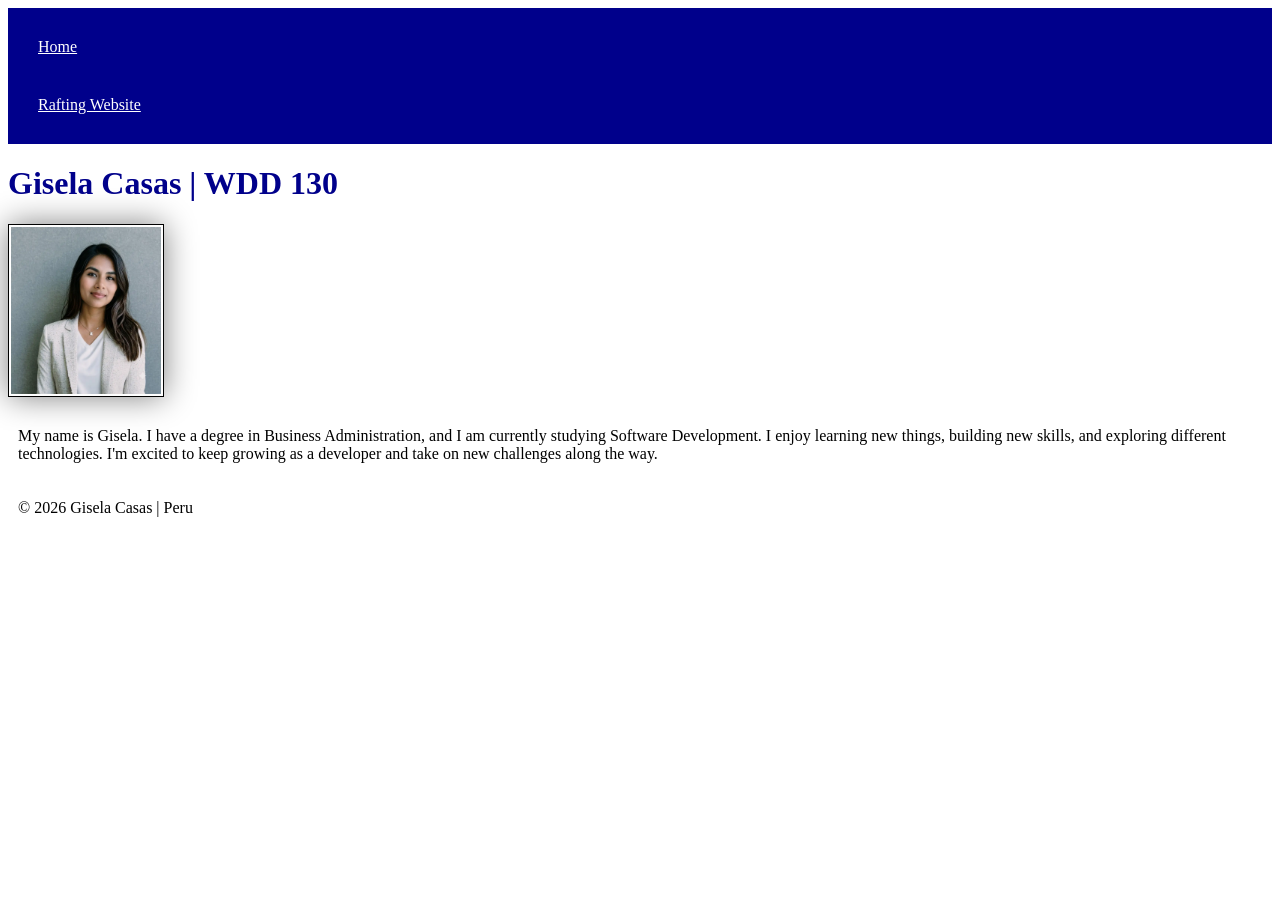
==== index.html @ 7d7dec89 "CSS file to HTML page" ====
<!DOCTYPE html>
<html lang="en-US">

<head>
    <meta charset="utf-8">
    <meta name="viewport" content="width=device-width, initial-scale=1.0">
    <title>Gisela Casas | WDD 130</title>
    <link rel="stylesheet" href="styles/styles.css">
</head>

<body>
    <header>
        <nav>
            <a href="#">Home</a>
            <a href="wwr/">Rafting Website</a>
        </nav>
    </header>
    <main>
        <h1>Gisela Casas | WDD 130</h1>
        <img src="images/profile.webp" alt="Gisela Casas profile picture" width="200">
        <p>My name is Gisela. I have a degree in Business Administration, and I am currently
            studying
            Software Development. I enjoy learning new things, building new skills, and
            exploring different
            technologies. I'm excited to keep growing as a developer and take on new challenges
            along the
            way.</p>
    </main>
    <footer>
        <p>&copy; 2026 Gisela Casas | Peru</p>
    </footer>
</body>

</html>
---- styles/styles.css ----
nav {
    background-color: darkblue;
    padding: 10px;
}

nav a {
    color: white;
    display: block;
    padding: 20px;
}

h1 {
    color: darkblue;

}

img {
    width: 150px;
    height: auto;
    border: 1px solid black;
    padding: 2px;
    box-shadow: 0 0 30px gray;

}

p {
    padding: 10px;
}
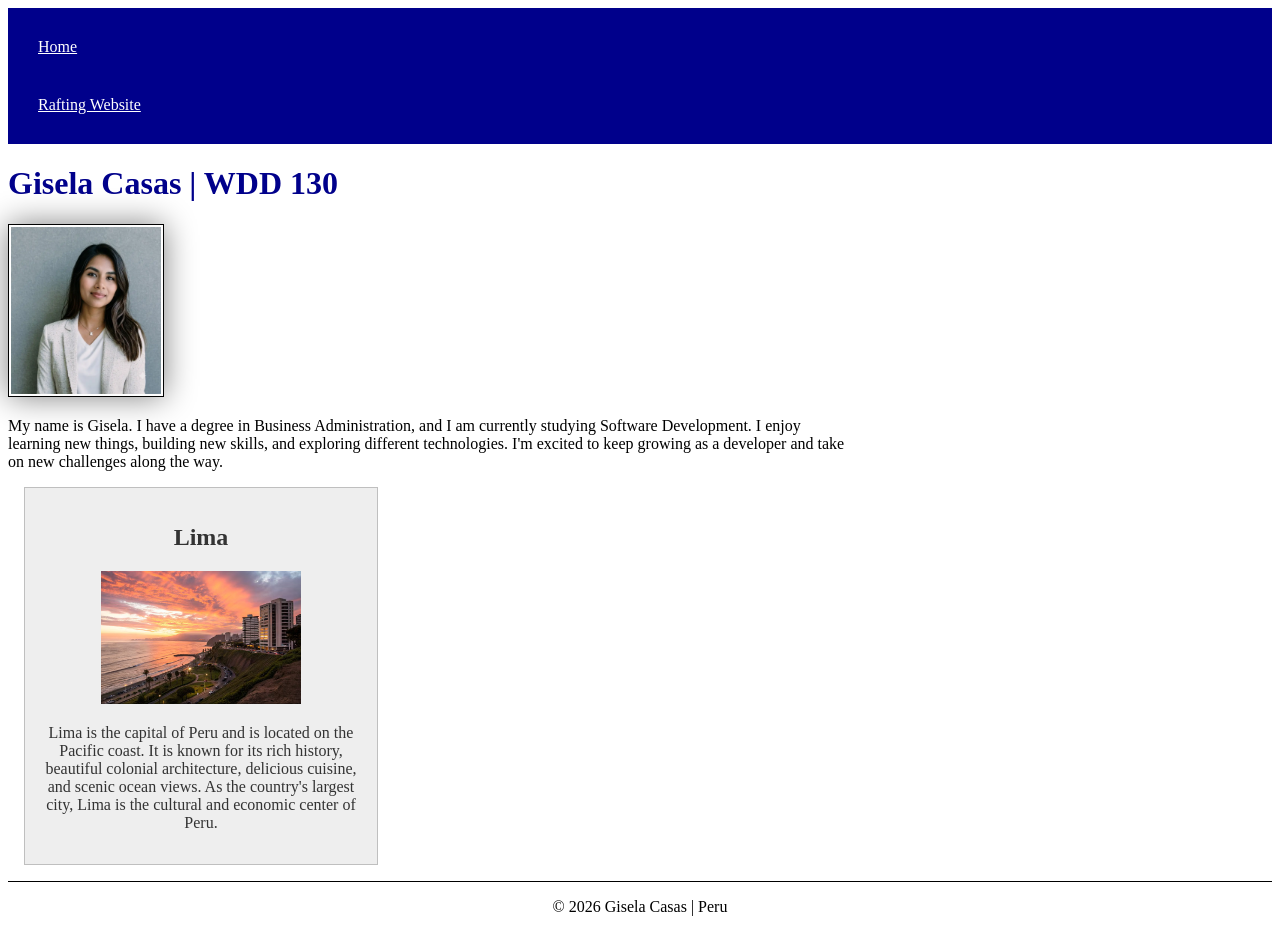
==== commit a61fcdad: "W2 Page enhancement" ====
--- a/index.html
+++ b/index.html
@@ -5,6 +5,8 @@
     <meta charset="utf-8">
     <meta name="viewport" content="width=device-width, initial-scale=1.0">
     <title>Gisela Casas | WDD 130</title>
+    <meta name="description" content="Gisela Casas's BYU-Idaho WDD 130 course home page">
+    <meta name="author" content="Gisela Casas">
     <link rel="stylesheet" href="styles/styles.css">
 </head>
 
@@ -26,6 +28,15 @@
             along the
             way.</p>
     </main>
+    <aside>
+        <h2>Lima</h2>
+        <img src="images/lima.jpg" alt="Miraflores Lima">
+        <p>Lima is the capital of Peru and is located on the Pacific coast. It is known for its rich
+            history,
+            beautiful colonial architecture, delicious cuisine, and scenic ocean views. As the
+            country's largest
+            city, Lima is the cultural and economic center of Peru.</p>
+    </aside>
     <footer>
         <p>&copy; 2026 Gisela Casas | Peru</p>
     </footer>
--- a/styles/styles.css
+++ b/styles/styles.css
@@ -14,7 +14,7 @@
 
 }
 
-img {
+main img {
     width: 150px;
     height: auto;
     border: 1px solid black;
@@ -24,5 +24,31 @@
 }
 
 p {
-    padding: 10px;
+    padding: 0;
+}
+
+main {
+    max-width: 840px;
+}
+
+aside {
+    width: 20em;
+    margin: 1em;
+    border: 1px solid rgba(0 0 0 / 0.2);
+    padding: 1em;
+    background-color: #eee;
+    color: #333;
+    text-align: center;
+}
+
+aside img {
+    width: 200px;
+    height: auto;
+
+}
+
+footer {
+    margin-top: 1em;
+    border-top: 1px solid #000;
+    text-align: center;
 }
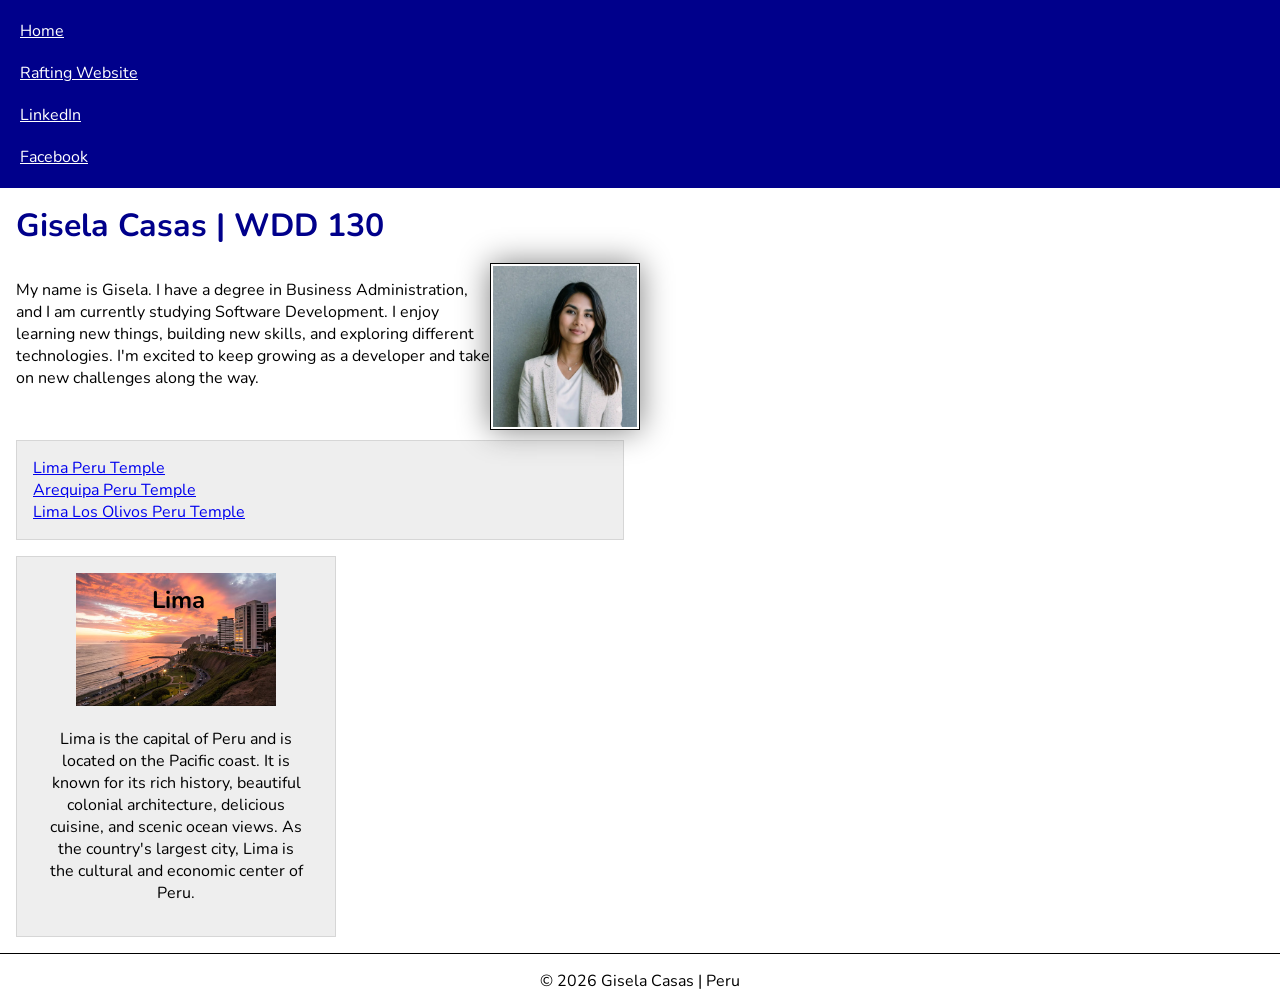
==== commit 0bac4354: "Home page enhancement" ====
--- a/index.html
+++ b/index.html
@@ -4,19 +4,29 @@
 <head>
     <meta charset="utf-8">
     <meta name="viewport" content="width=device-width, initial-scale=1.0">
-    <title>Gisela Casas | WDD 130</title>
-    <meta name="description" content="Gisela Casas's BYU-Idaho WDD 130 course home page">
+    <title>WDD 130 | Gisela Casas</title>
+    <meta name="description"
+      content="This is the homepage for the BYU Idaho WDD 130 course site created by Gisela Casas">
     <meta name="author" content="Gisela Casas">
     <link rel="stylesheet" href="styles/styles.css">
+    <link rel="preconnect" href="https://fonts.googleapis.com">
+    <link rel="preconnect" href="https://fonts.gstatic.com" crossorigin>
+    <link
+      href="https://fonts.googleapis.com/css2?family=DM+Sans:ital,opsz,wght@0,9..40,100..1000;1,9..40,100..1000&family=Nunito:ital,wght@0,200..1000;1,200..1000&display=swap"
+      rel="stylesheet">
 </head>
 
 <body>
+
     <header>
         <nav>
             <a href="#">Home</a>
             <a href="wwr/">Rafting Website</a>
+            <a href="https://www.linkedin.com">LinkedIn</a>
+            <a href="https://facebook.com">Facebook</a>
         </nav>
     </header>
+
     <main>
         <h1>Gisela Casas | WDD 130</h1>
         <img src="images/profile.webp" alt="Gisela Casas profile picture" width="200">
@@ -27,8 +37,16 @@
             technologies. I'm excited to keep growing as a developer and take on new challenges
             along the
             way.</p>
+        <ul class="box">
+            <li><a href="https://www.churchofjesuschrist.org/temples/details/lima-peru-temple"
+                  target="_blank">Lima Peru Temple</a></li>
+            <li><a href="https://www.churchofjesuschrist.org/temples/details/arequipa-peru-temple"
+                  target="_blank">Arequipa Peru Temple</a></li>
+            <li><a href="https://www.churchofjesuschrist.org/temples/details/lima-peru-los-olivos-temple"
+                  target="_blank">Lima Los Olivos Peru Temple</a></li>
+        </ul>
     </main>
-    <aside>
+    <aside class="box">
         <h2>Lima</h2>
         <img src="images/lima.jpg" alt="Miraflores Lima">
         <p>Lima is the capital of Peru and is located on the Pacific coast. It is known for its rich
--- a/styles/styles.css
+++ b/styles/styles.css
@@ -1,54 +1,102 @@
+:root {
+    --primary-color: darkblue;
+    --nav-text: white;
+    --border-color: black;
+    --border-image: 1px solid var(--border-color);
+    --image-height: auto;
+    --small-padding: 10px;
+    --medium-padding: 20px;
+    --large-padding: 1rem;
+    --aside-padding: 1em;
+    --small-margin: 1em;
+    --background-light: #eee;
+    --text-dark: #000;
+    --shadow-color: gray;
+}
+
+* {
+    margin: 0;
+    padding: 0;
+    box-sizing: border-box;
+}
+
+body {
+    font-family: "Nunito", Helvetica, sans-serif;
+}
+
 nav {
-    background-color: darkblue;
-    padding: 10px;
+    background-color: var(--primary-color);
+    padding: var(--small-padding);
 }
 
 nav a {
-    color: white;
+    color: var(--nav-text);
     display: block;
-    padding: 20px;
+    padding: var(--small-padding);
 }
 
 h1 {
-    color: darkblue;
+    color: var(--primary-color);
+    padding: var(--large-padding);
+}
 
+main {
+    max-width: 640px;
 }
 
 main img {
     width: 150px;
-    height: auto;
-    border: 1px solid black;
+    height: var(--image-height);
+    border: var(--border-image);
     padding: 2px;
-    box-shadow: 0 0 30px gray;
-
+    box-shadow: 0 0 30px var(--shadow-color);
+    float: right;
+    margin-bottom: var(--small-padding);
 }
 
 p {
-    padding: 0;
-}
-
-main {
-    max-width: 840px;
+    padding: var(--large-padding);
 }
 
 aside {
     width: 20em;
-    margin: 1em;
+    position: relative;
+    margin: var(--small-margin);
     border: 1px solid rgba(0 0 0 / 0.2);
-    padding: 1em;
-    background-color: #eee;
-    color: #333;
+    padding: var(--aside-padding);
+    background-color: var(--background-light);
+    color: var(--text-dark);
     text-align: center;
 }
 
 aside img {
     width: 200px;
-    height: auto;
+    height: var(--image-height);
+}
 
+aside h2 {
+    position: absolute;
+    top: 27px;
+    left: 135px;
 }
 
 footer {
-    margin-top: 1em;
-    border-top: 1px solid #000;
+    margin-top: var(--small-margin);
+    border-top: var(--border-image);
     text-align: center;
+}
+
+ul {
+    list-style: none;
+    padding: var(--large-padding);
+    clear: both;
+}
+
+/* Class Selectors */
+.box {
+    margin: var(--large-padding);
+    border: 1px solid rgb(0 0 0 / 10%);
+    padding: var(--large-padding);
+    background-color: var(--background-light);
+    color: var(--text-dark);
 }
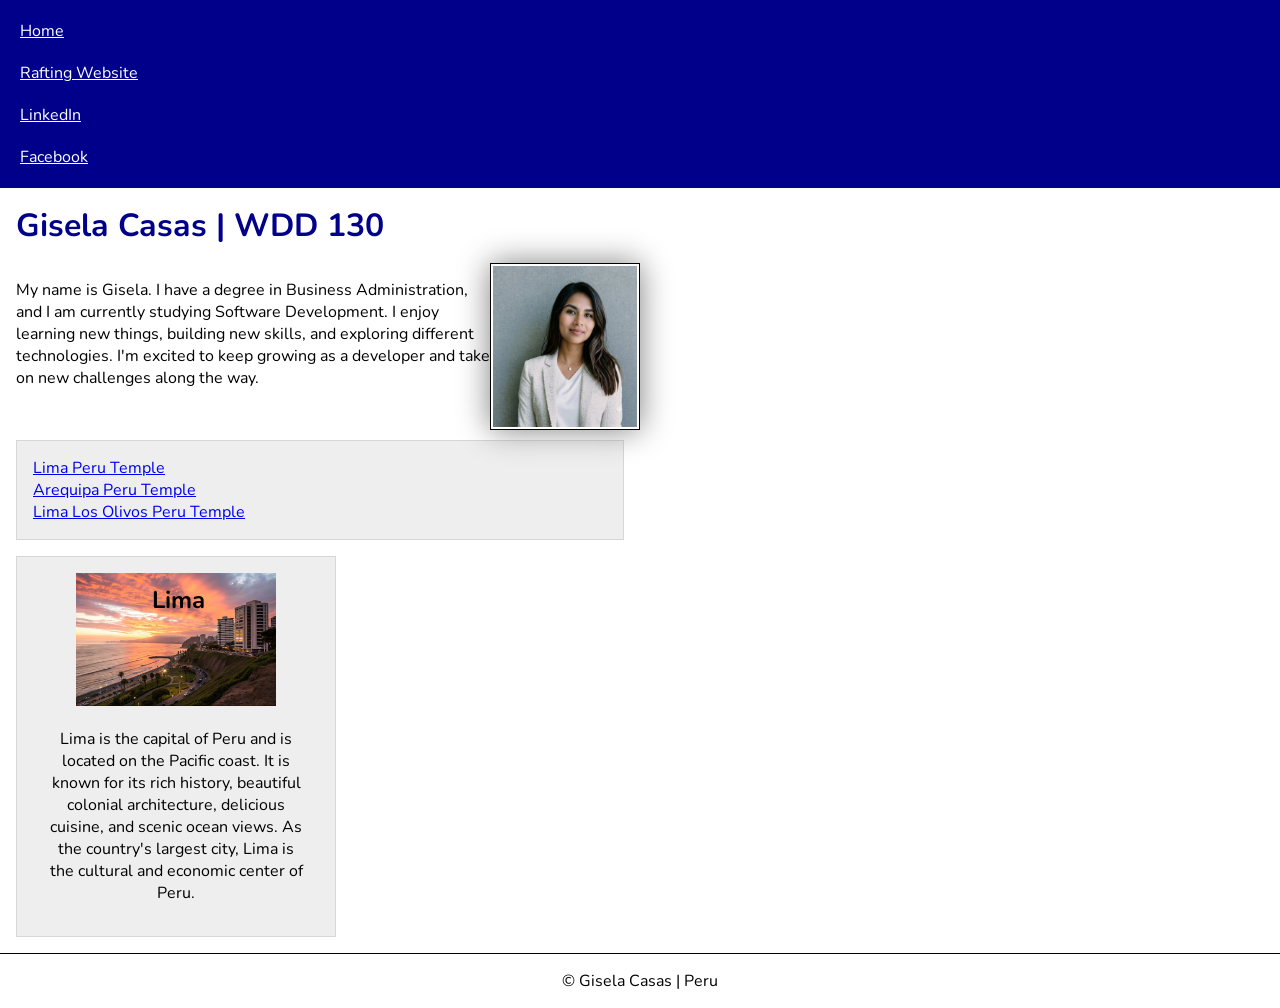
==== commit 6729d9d2: "Home page passing" ====
--- a/index.html
+++ b/index.html
@@ -21,7 +21,7 @@
     <header>
         <nav>
             <a href="#">Home</a>
-            <a href="wwr/">Rafting Website</a>
+            <a href="wwr/about.html">Rafting Website</a>
             <a href="https://www.linkedin.com">LinkedIn</a>
             <a href="https://facebook.com">Facebook</a>
         </nav>
@@ -56,7 +56,7 @@
             city, Lima is the cultural and economic center of Peru.</p>
     </aside>
     <footer>
-        <p>&copy; 2026 Gisela Casas | Peru</p>
+        <p>&copy;<span id="year"></span> Gisela Casas | Peru</p>
     </footer>
 </body>
 
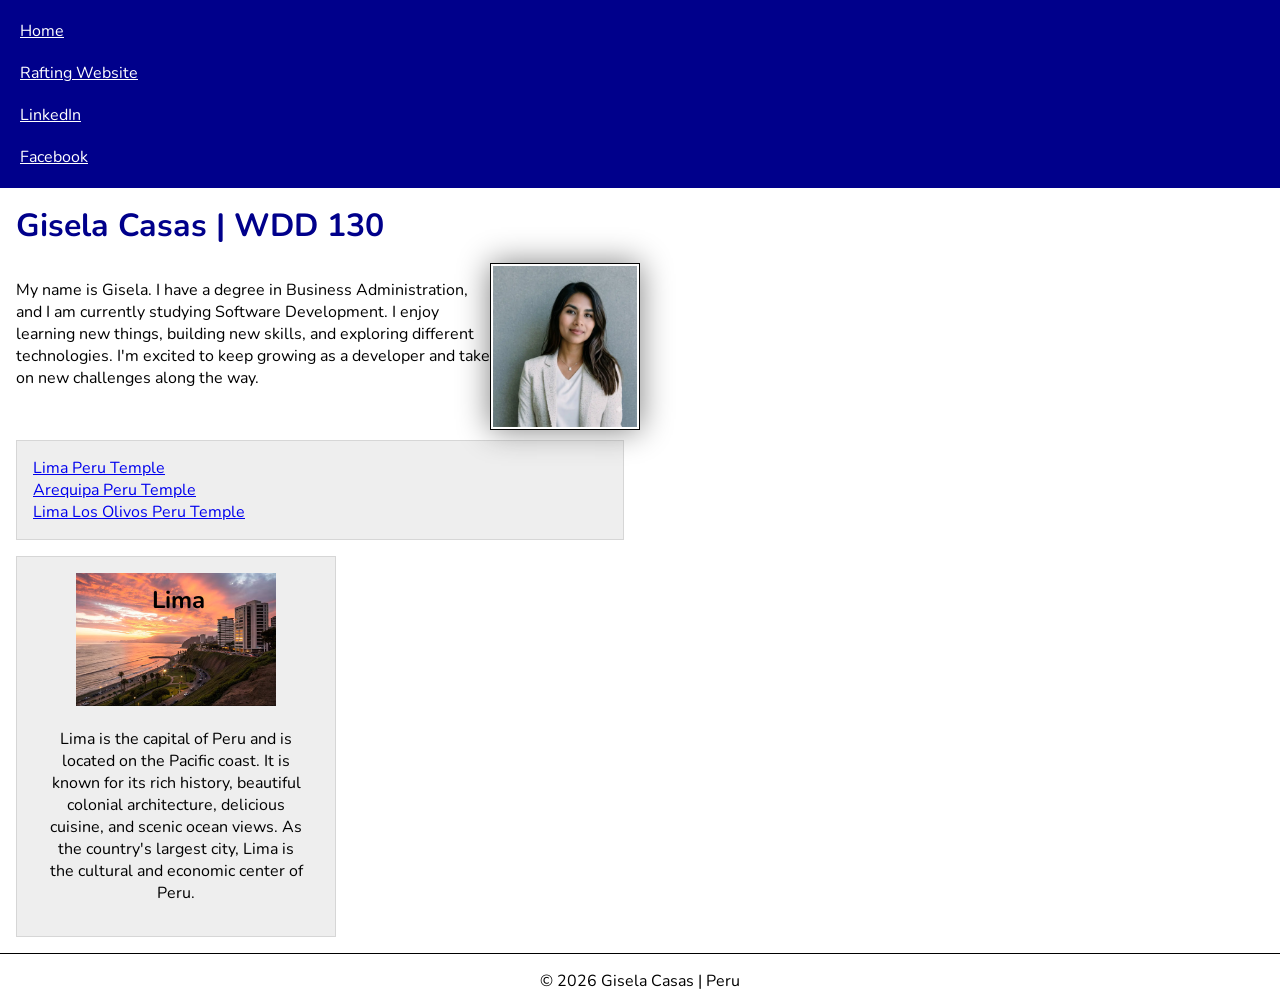
==== commit d5d35b53: "W3 Final passing" ====
--- a/index.html
+++ b/index.html
@@ -56,7 +56,7 @@
             city, Lima is the cultural and economic center of Peru.</p>
     </aside>
     <footer>
-        <p>&copy;<span id="year"></span> Gisela Casas | Peru</p>
+        <p>&copy; 2026 Gisela Casas | Peru</p>
     </footer>
 </body>
 
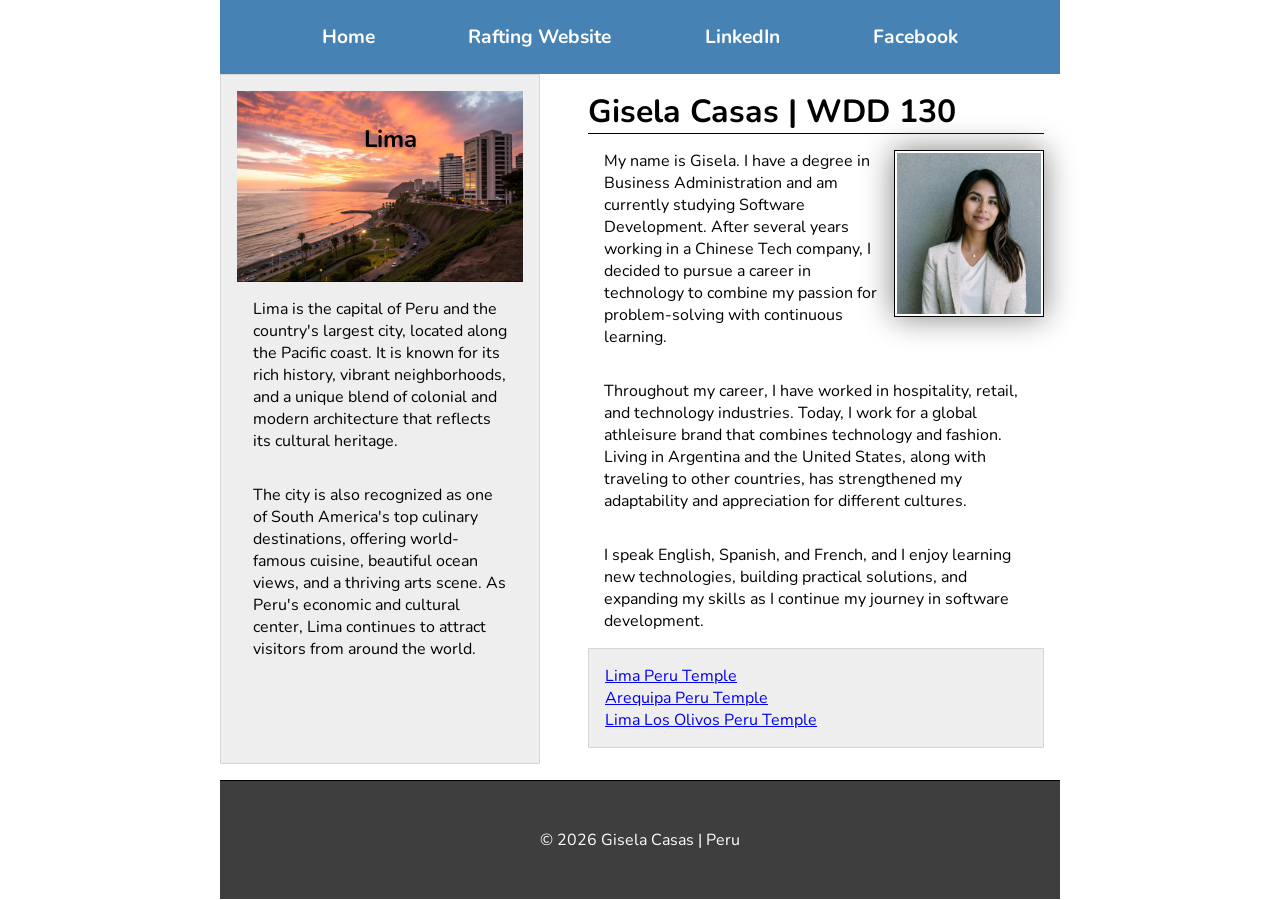
==== commit 98f4586b: "W04 Home Page pass" ====
--- a/index.html
+++ b/index.html
@@ -27,34 +27,52 @@
         </nav>
     </header>
 
-    <main>
-        <h1>Gisela Casas | WDD 130</h1>
-        <img src="images/profile.webp" alt="Gisela Casas profile picture" width="200">
-        <p>My name is Gisela. I have a degree in Business Administration, and I am currently
-            studying
-            Software Development. I enjoy learning new things, building new skills, and
-            exploring different
-            technologies. I'm excited to keep growing as a developer and take on new challenges
-            along the
-            way.</p>
-        <ul class="box">
-            <li><a href="https://www.churchofjesuschrist.org/temples/details/lima-peru-temple"
-                  target="_blank">Lima Peru Temple</a></li>
-            <li><a href="https://www.churchofjesuschrist.org/temples/details/arequipa-peru-temple"
-                  target="_blank">Arequipa Peru Temple</a></li>
-            <li><a href="https://www.churchofjesuschrist.org/temples/details/lima-peru-los-olivos-temple"
-                  target="_blank">Lima Los Olivos Peru Temple</a></li>
-        </ul>
-    </main>
-    <aside class="box">
-        <h2>Lima</h2>
-        <img src="images/lima.jpg" alt="Miraflores Lima">
-        <p>Lima is the capital of Peru and is located on the Pacific coast. It is known for its rich
-            history,
-            beautiful colonial architecture, delicious cuisine, and scenic ocean views. As the
-            country's largest
-            city, Lima is the cultural and economic center of Peru.</p>
-    </aside>
+    <div class="grid">
+        <main>
+            <h1>Gisela Casas | WDD 130</h1>
+            <img src="images/profile.webp" alt="Gisela Casas profile picture" width="200">
+            <p>My name is Gisela. I have a degree in Business Administration and am currently
+                studying Software
+                Development. After several years working in a Chinese Tech company, I decided to
+                pursue a career in
+                technology to combine my passion for problem-solving with continuous learning.</p>
+            <p>Throughout my career, I have worked in hospitality, retail, and technology
+                industries. Today, I work
+                for a global athleisure brand that combines technology and fashion. Living in
+                Argentina and the
+                United States, along with traveling to other countries, has strengthened my
+                adaptability and
+                appreciation for different cultures.</p>
+            <p>I speak English, Spanish, and French, and I enjoy learning new technologies, building
+                practical
+                solutions, and expanding my skills as I continue my journey in software development.
+            </p>
+
+            <ul class="box">
+                <li><a href="https://www.churchofjesuschrist.org/temples/details/lima-peru-temple"
+                      target="_blank">Lima Peru Temple</a></li>
+                <li><a href="https://www.churchofjesuschrist.org/temples/details/arequipa-peru-temple"
+                      target="_blank">Arequipa Peru Temple</a></li>
+                <li><a href="https://www.churchofjesuschrist.org/temples/details/lima-peru-los-olivos-temple"
+                      target="_blank">Lima Los Olivos Peru Temple</a></li>
+            </ul>
+        </main>
+        <aside class="box">
+            <h2>Lima</h2>
+            <img src="images/lima.jpg" alt="Miraflores Lima">
+            <p>Lima is the capital of Peru and the country's largest city, located along the Pacific
+                coast. It is
+                known for its rich history, vibrant neighborhoods, and a unique blend of colonial
+                and modern
+                architecture that reflects its cultural heritage.</p>
+            <p>The city is also recognized as one of South America's top culinary destinations,
+                offering
+                world-famous cuisine, beautiful ocean views, and a thriving arts scene. As Peru's
+                economic and
+                cultural center, Lima continues to attract visitors from around the world.</p>
+        </aside>
+    </div>
+
     <footer>
         <p>&copy; 2026 Gisela Casas | Peru</p>
     </footer>
--- a/styles/styles.css
+++ b/styles/styles.css
@@ -1,12 +1,8 @@
 :root {
-    --primary-color: darkblue;
-    --nav-text: white;
+    --primary-color: steelblue;
     --border-color: black;
     --border-image: 1px solid var(--border-color);
-    --image-height: auto;
-    --small-padding: 10px;
-    --medium-padding: 20px;
-    --large-padding: 1rem;
+    --basic-padding: 1rem;
     --aside-padding: 1em;
     --small-margin: 1em;
     --background-light: #eee;
@@ -20,83 +16,106 @@
     box-sizing: border-box;
 }
 
+header,
+.grid,
+footer {
+    max-width: 840px;
+    margin: 0 auto;
+}
+
 body {
     font-family: "Nunito", Helvetica, sans-serif;
 }
 
 nav {
     background-color: var(--primary-color);
-    padding: var(--small-padding);
+    padding: var(--basic-padding);
+    display: flex;
+    justify-content: space-evenly;
+    align-items: center;
 }
 
 nav a {
-    color: var(--nav-text);
     display: block;
-    padding: var(--small-padding);
+    padding: 0.5rem;
+    text-decoration: none;
+    font-size: 1.2rem;
+    font-weight: 700;
+    color: #fff;
+    /* shorthand for white and #ffffff */
+}
+
+main {
+    grid-column: 2/3;
+    margin: 1rem;
 }
 
 h1 {
-    color: var(--primary-color);
-    padding: var(--large-padding);
-}
-
-main {
-    max-width: 640px;
+    border-bottom: var(--border-image);
 }
 
 main img {
     width: 150px;
-    height: var(--image-height);
+    height: auto;
     border: var(--border-image);
     padding: 2px;
     box-shadow: 0 0 30px var(--shadow-color);
     float: right;
-    margin-bottom: var(--small-padding);
+    margin: 1rem 0 1rem 1rem;
 }
 
 p {
-    padding: var(--large-padding);
+    padding: var(--basic-padding);
 }
 
 aside {
-    width: 20em;
+    width: 20rem;
     position: relative;
-    margin: var(--small-margin);
     border: 1px solid rgba(0 0 0 / 0.2);
     padding: var(--aside-padding);
     background-color: var(--background-light);
     color: var(--text-dark);
-    text-align: center;
+    grid-column: 1/2;
+    grid-row: 1/2;
 }
 
 aside img {
-    width: 200px;
-    height: var(--image-height);
+    width: 100%;
+    height: auto;
+    display: block;
 }
 
 aside h2 {
     position: absolute;
-    top: 27px;
-    left: 135px;
+    top: 3rem;
+    left: 45%;
 }
 
 footer {
     margin-top: var(--small-margin);
     border-top: var(--border-image);
     text-align: center;
+    background-color: #3e3e3e;
+    color: #fff;
+    padding: 2rem 1rem;
 }
 
 ul {
     list-style: none;
-    padding: var(--large-padding);
+    padding: var(--basic-padding);
     clear: both;
 }
 
 /* Class Selectors */
 .box {
-    margin: var(--large-padding);
     border: 1px solid rgb(0 0 0 / 10%);
-    padding: var(--large-padding);
+    padding: var(--basic-padding);
     background-color: var(--background-light);
     color: var(--text-dark);
+}
+
+.grid {
+    display: grid;
+    grid-template-columns: 20rem 1fr;
+    gap: 2rem;
 }
